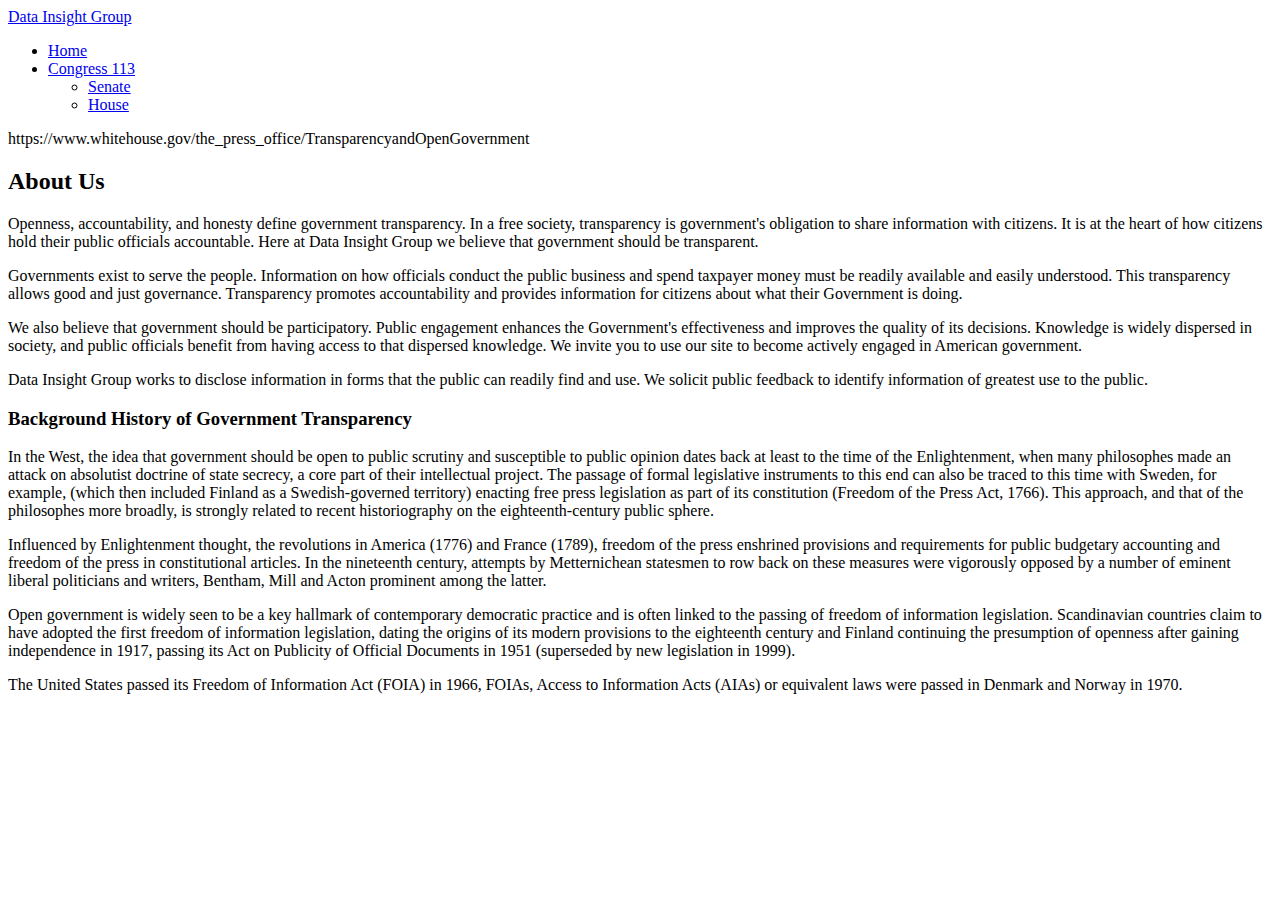
==== index.html @ 51575472 "Hice tablas dinamicas para House y Senate" ====
<!DOCTYPE html>
<html lang="en">

<head>

</head>

<body>
  <nav>
    <div>
      <div>
        <a href="#">Data Insight Group</a>
      </div>
      <ul>
        <li><a href="#">Home</a></li>
        <li>
          <a href="#">Congress 113</a>
          <ul>
            <li><a href="./senate.html">Senate</a></li>
            <li><a href="./house.html">House</a></li>
          </ul>
        </li>
      </ul>
    </div>
  </nav>

  <header>
    <div>
      <p>https://www.whitehouse.gov/the_press_office/TransparencyandOpenGovernment</p>

    </div>
  </header>
  <!--Table container-->
  <div>
    <h2>About Us</h2>
    <p>Openness, accountability, and honesty define government transparency. In a free society, transparency is
      government's obligation to share information with citizens. It is at the heart of how citizens hold their public
      officials accountable. Here at Data Insight Group we believe that government should be transparent.</p>
    <p>Governments exist to serve the people. Information on how officials conduct the public business and spend
      taxpayer money must be readily available and easily understood. This transparency allows good and just governance.
      Transparency promotes accountability and provides information for citizens about what their Government is doing.
    </p>
    <p>We also believe that government should be participatory. Public engagement enhances the Government's
      effectiveness and improves the quality of its decisions. Knowledge is widely dispersed in society, and public
      officials benefit from having access to that dispersed knowledge. We invite you to use our site to become actively
      engaged in American government.</p>
    <p>Data Insight Group works to disclose information in forms that the public can readily find and use. We solicit
      public feedback to identify information of greatest use to the public.</p>

    <h3>Background History of Government Transparency</h3>
    <p>In the West, the idea that government should be open to public scrutiny and susceptible to public opinion dates
      back at least to the time of the Enlightenment, when many philosophes made an attack on absolutist doctrine of
      state secrecy, a core part of their intellectual project. The passage of formal legislative instruments to this
      end can also be traced to this time with Sweden, for example, (which then included Finland as a Swedish-governed
      territory) enacting free press legislation as part of its constitution (Freedom of the Press Act, 1766). This
      approach, and that of the philosophes more broadly, is strongly related to recent historiography on the
      eighteenth-century public sphere.

      <p>Influenced by Enlightenment thought, the revolutions in America (1776) and France (1789), freedom of the press
        enshrined provisions and requirements for public budgetary accounting and freedom of the press in constitutional
        articles. In the nineteenth century, attempts by Metternichean statesmen to row back on these measures were
        vigorously opposed by a number of eminent liberal politicians and writers, Bentham, Mill and Acton prominent
        among the latter.</p>

      <p>Open government is widely seen to be a key hallmark of contemporary democratic practice and is often linked to
        the passing of freedom of information legislation. Scandinavian countries claim to have adopted the first
        freedom of information legislation, dating the origins of its modern provisions to the eighteenth century and
        Finland continuing the presumption of openness after gaining independence in 1917, passing its Act on Publicity
        of Official Documents in 1951 (superseded by new legislation in 1999).</p>

      <p>The United States passed its Freedom of Information Act (FOIA) in 1966, FOIAs, Access to Information Acts
        (AIAs) or equivalent laws were passed in Denmark and Norway in 1970.</p>

  </div>
</body>

</html>
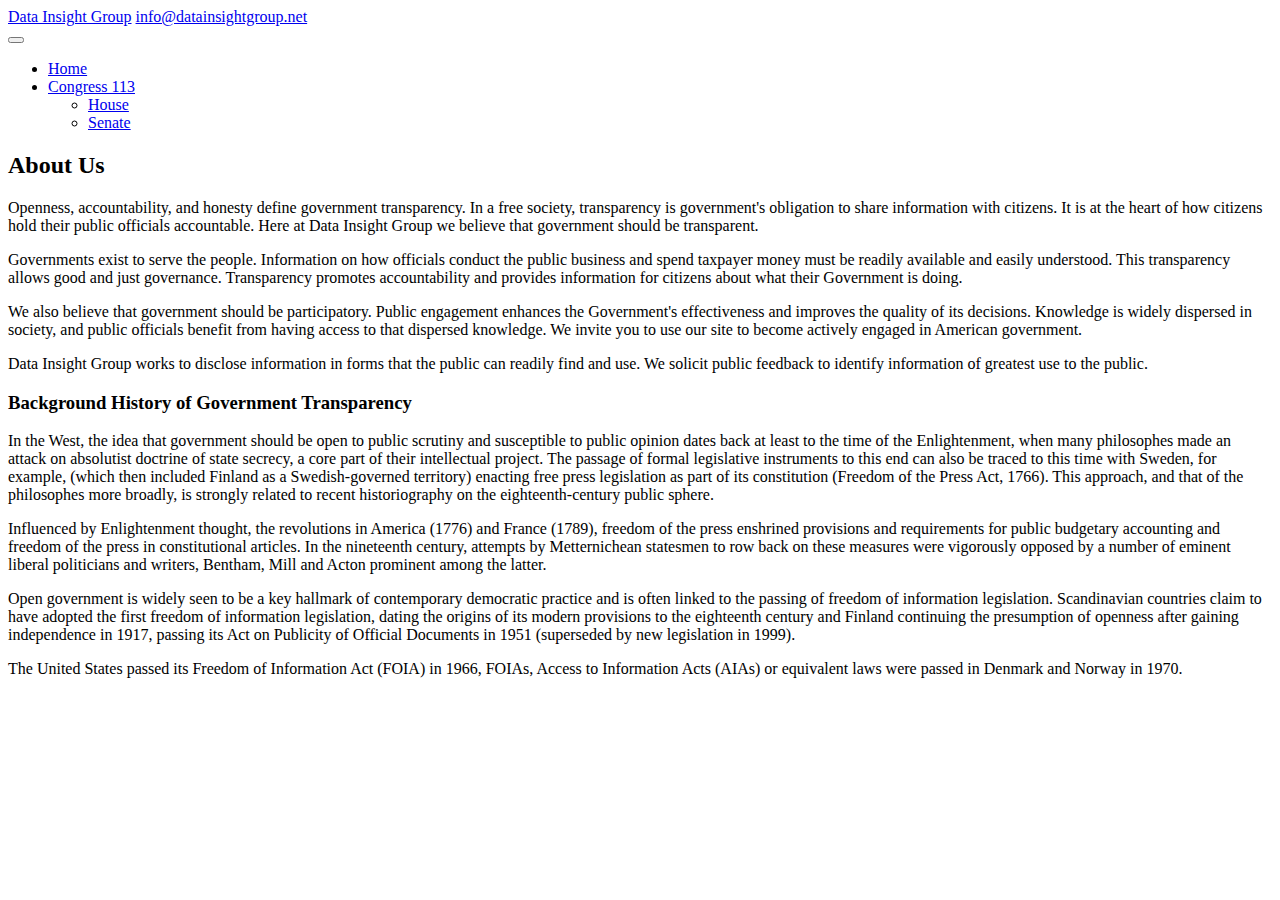
==== commit 7caa84a3: "Finished task 2 and 3" ====
--- a/index.html
+++ b/index.html
@@ -2,34 +2,49 @@
 <html lang="en">
 
 <head>
-
+  <meta charset="UTF-8">
+  <meta http-equiv="X-UA-Compatible" content="IE=edge">
+  <meta name="viewport" content="width=device-width, initial-scale=1.0">
+  <title>Document</title>
+  <link href="https://cdn.jsdelivr.net/npm/bootstrap@5.1.3/dist/css/bootstrap.min.css" rel="stylesheet"
+    integrity="sha384-1BmE4kWBq78iYhFldvKuhfTAU6auU8tT94WrHftjDbrCEXSU1oBoqyl2QvZ6jIW3" crossorigin="anonymous">
+  <link rel="stylesheet" href="css/style.css">
 </head>
 
 <body>
-  <nav>
-    <div>
-      <div>
-        <a href="#">Data Insight Group</a>
+  <header>
+    <div class="d-flex justify-content-between align-items-center mx-5">
+      <a href="./index.html" class="text-decoration-none fs-1">Data Insight Group</a>
+      <a href="mailto:info@datainsightgroup.net" class="text-decoration-none fs-4">info@datainsightgroup.net</a>
+    </div>
+  </header>
+
+  <nav class="navbar navbar-expand-lg navbar-light bg-light">
+    <div class="container-fluid">
+      <button class="navbar-toggler" type="button" data-bs-toggle="collapse" data-bs-target="#navbarNavDropdown"
+        aria-controls="navbarNavDropdown" aria-expanded="false" aria-label="Toggle navigation">
+        <span class="navbar-toggler-icon"></span>
+      </button>
+      <div class="collapse navbar-collapse" id="navbarNavDropdown">
+        <ul class="navbar-nav">
+          <li class="nav-item">
+            <a class="nav-link active" aria-current="page" href="./index.html">Home</a>
+          </li>
+          <li class="nav-item dropdown">
+            <a class="nav-link dropdown-toggle" href="#" id="navbarDropdownMenuLink" role="button"
+              data-bs-toggle="dropdown" aria-expanded="false">
+              Congress 113
+            </a>
+            <ul class="dropdown-menu" aria-labelledby="navbarDropdownMenuLink">
+              <li><a class="dropdown-item" href="./house.html">House</a></li>
+              <li><a class="dropdown-item" href="./senate.html">Senate</a></li>
+            </ul>
+          </li>
+        </ul>
       </div>
-      <ul>
-        <li><a href="#">Home</a></li>
-        <li>
-          <a href="#">Congress 113</a>
-          <ul>
-            <li><a href="./senate.html">Senate</a></li>
-            <li><a href="./house.html">House</a></li>
-          </ul>
-        </li>
-      </ul>
     </div>
   </nav>
 
-  <header>
-    <div>
-      <p>https://www.whitehouse.gov/the_press_office/TransparencyandOpenGovernment</p>
-
-    </div>
-  </header>
   <!--Table container-->
   <div>
     <h2>About Us</h2>
@@ -72,6 +87,10 @@
         (AIAs) or equivalent laws were passed in Denmark and Norway in 1970.</p>
 
   </div>
+  <script src="https://cdn.jsdelivr.net/npm/bootstrap@5.1.3/dist/js/bootstrap.bundle.min.js"
+    integrity="sha384-ka7Sk0Gln4gmtz2MlQnikT1wXgYsOg+OMhuP+IlRH9sENBO0LRn5q+8nbTov4+1p" crossorigin="anonymous">
+  </script>
+  <script src="./js/main.js"></script>
 </body>
 
 </html>--- a/css/style.css
+++ b/css/style.css
@@ -0,0 +1,22 @@
+.link-text {
+    text-decoration: none;
+}
+
+.filter-width {
+    width: 15%;
+}
+
+.pepito {
+    background-color: red;
+}
+
+/* .table {
+    min-height: 25vh;
+} */
+
+tr td:nth-child(1){
+    width: 40%;
+}
+tr td:nth-child(n+2){
+    width: 15%;
+}
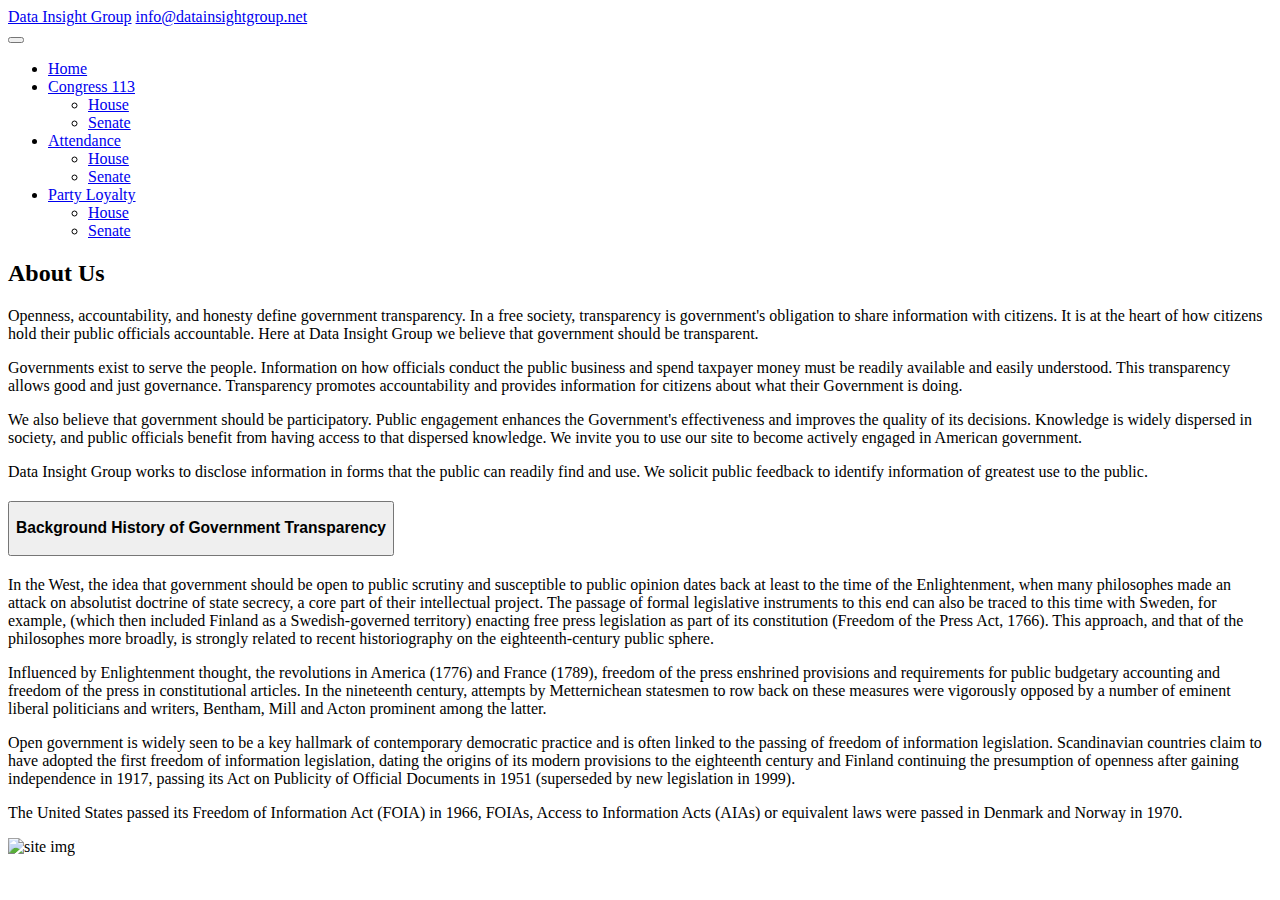
==== commit e9c70fcb: "Finished tasks" ====
--- a/index.html
+++ b/index.html
@@ -9,6 +9,7 @@
   <link href="https://cdn.jsdelivr.net/npm/bootstrap@5.1.3/dist/css/bootstrap.min.css" rel="stylesheet"
     integrity="sha384-1BmE4kWBq78iYhFldvKuhfTAU6auU8tT94WrHftjDbrCEXSU1oBoqyl2QvZ6jIW3" crossorigin="anonymous">
   <link rel="stylesheet" href="css/style.css">
+  <title>Home</title>
 </head>
 
 <body>
@@ -30,67 +31,122 @@
           <li class="nav-item">
             <a class="nav-link active" aria-current="page" href="./index.html">Home</a>
           </li>
+
           <li class="nav-item dropdown">
             <a class="nav-link dropdown-toggle" href="#" id="navbarDropdownMenuLink" role="button"
-              data-bs-toggle="dropdown" aria-expanded="false">
-              Congress 113
-            </a>
+              data-bs-toggle="dropdown" aria-expanded="false">Congress 113</a>
             <ul class="dropdown-menu" aria-labelledby="navbarDropdownMenuLink">
               <li><a class="dropdown-item" href="./house.html">House</a></li>
               <li><a class="dropdown-item" href="./senate.html">Senate</a></li>
             </ul>
           </li>
+
+          <li class="nav-item dropdown">
+            <a class="nav-link dropdown-toggle" href="#" id="navbarDropdownMenuLink" role="button"
+              data-bs-toggle="dropdown" aria-expanded="false">Attendance</a>
+            <ul class="dropdown-menu" aria-labelledby="navbarDropdownMenuLink">
+              <li><a class="dropdown-item" href="./attendance-house.html">House</a></li>
+              <li><a class="dropdown-item" href="./attendance-senate.html">Senate</a></li>
+            </ul>
+          </li>
+
+          <li class="nav-item dropdown">
+            <a class="nav-link dropdown-toggle" href="#" id="navbarDropdownMenuLink" role="button"
+              data-bs-toggle="dropdown" aria-expanded="false">Party Loyalty</a>
+            <ul class="dropdown-menu" aria-labelledby="navbarDropdownMenuLink">
+              <li><a class="dropdown-item" href="./loyalty-house.html">House</a></li>
+              <li><a class="dropdown-item" href="./loyalty-senate.html">Senate</a></li>
+            </ul>
+          </li>
+
         </ul>
       </div>
     </div>
   </nav>
 
   <!--Table container-->
-  <div>
-    <h2>About Us</h2>
-    <p>Openness, accountability, and honesty define government transparency. In a free society, transparency is
-      government's obligation to share information with citizens. It is at the heart of how citizens hold their public
-      officials accountable. Here at Data Insight Group we believe that government should be transparent.</p>
-    <p>Governments exist to serve the people. Information on how officials conduct the public business and spend
-      taxpayer money must be readily available and easily understood. This transparency allows good and just governance.
-      Transparency promotes accountability and provides information for citizens about what their Government is doing.
-    </p>
-    <p>We also believe that government should be participatory. Public engagement enhances the Government's
-      effectiveness and improves the quality of its decisions. Knowledge is widely dispersed in society, and public
-      officials benefit from having access to that dispersed knowledge. We invite you to use our site to become actively
-      engaged in American government.</p>
-    <p>Data Insight Group works to disclose information in forms that the public can readily find and use. We solicit
-      public feedback to identify information of greatest use to the public.</p>
+  <div class="d-flex align-items-center">
+    <div class="col-8 ms-5 mt-5">
+      <h2>About Us</h2>
+      <p>Openness, accountability, and honesty define government transparency. In a free society, transparency is
+        government's obligation to share information with citizens. It is at the heart of how citizens hold their public
+        officials accountable. Here at Data Insight Group we believe that government should be transparent.</p>
+      <p>Governments exist to serve the people. Information on how officials conduct the public business and spend
+        taxpayer money must be readily available and easily understood. This transparency allows good and just
+        governance.
+        Transparency promotes accountability and provides information for citizens about what their Government is doing.
+      </p>
+      <p>We also believe that government should be participatory. Public engagement enhances the Government's
+        effectiveness and improves the quality of its decisions. Knowledge is widely dispersed in society, and public
+        officials benefit from having access to that dispersed knowledge. We invite you to use our site to become
+        actively
+        engaged in American government.</p>
+      <p>Data Insight Group works to disclose information in forms that the public can readily find and use. We solicit
+        public feedback to identify information of greatest use to the public.</p>
 
-    <h3>Background History of Government Transparency</h3>
-    <p>In the West, the idea that government should be open to public scrutiny and susceptible to public opinion dates
-      back at least to the time of the Enlightenment, when many philosophes made an attack on absolutist doctrine of
-      state secrecy, a core part of their intellectual project. The passage of formal legislative instruments to this
-      end can also be traced to this time with Sweden, for example, (which then included Finland as a Swedish-governed
-      territory) enacting free press legislation as part of its constitution (Freedom of the Press Act, 1766). This
-      approach, and that of the philosophes more broadly, is strongly related to recent historiography on the
-      eighteenth-century public sphere.
 
-      <p>Influenced by Enlightenment thought, the revolutions in America (1776) and France (1789), freedom of the press
-        enshrined provisions and requirements for public budgetary accounting and freedom of the press in constitutional
-        articles. In the nineteenth century, attempts by Metternichean statesmen to row back on these measures were
-        vigorously opposed by a number of eminent liberal politicians and writers, Bentham, Mill and Acton prominent
-        among the latter.</p>
+      <div class="accordion accordion-flush" id="accordionFlushExample">
+        <div class="accordion-item">
+          <h2 class="accordion-header" id="flush-headingOne">
+            <button class="accordion-button collapsed" type="button" data-bs-toggle="collapse"
+              data-bs-target="#flush-collapseOne" aria-expanded="false" aria-controls="flush-collapseOne">
 
-      <p>Open government is widely seen to be a key hallmark of contemporary democratic practice and is often linked to
-        the passing of freedom of information legislation. Scandinavian countries claim to have adopted the first
-        freedom of information legislation, dating the origins of its modern provisions to the eighteenth century and
-        Finland continuing the presumption of openness after gaining independence in 1917, passing its Act on Publicity
-        of Official Documents in 1951 (superseded by new legislation in 1999).</p>
+              <h3>Background History of Government Transparency</h3>
+            </button>
+          </h2>
+          <div id="flush-collapseOne" class="accordion-collapse collapse" aria-labelledby="flush-headingOne"
+            data-bs-parent="#accordionFlushExample">
+            <div class="accordion-body">
+              <p>In the West, the idea that government should be open to public scrutiny and susceptible to public
+                opinion dates
+                back at least to the time of the Enlightenment, when many philosophes made an attack on absolutist
+                doctrine of
+                state secrecy, a core part of their intellectual project. The passage of formal legislative instruments
+                to this
+                end can also be traced to this time with Sweden, for example, (which then included Finland as a
+                Swedish-governed
+                territory) enacting free press legislation as part of its constitution (Freedom of the Press Act, 1766).
+                This
+                approach, and that of the philosophes more broadly, is strongly related to recent historiography on the
+                eighteenth-century public sphere.
 
-      <p>The United States passed its Freedom of Information Act (FOIA) in 1966, FOIAs, Access to Information Acts
-        (AIAs) or equivalent laws were passed in Denmark and Norway in 1970.</p>
+                <p>Influenced by Enlightenment thought, the revolutions in America (1776) and France (1789), freedom of
+                  the press
+                  enshrined provisions and requirements for public budgetary accounting and freedom of the press in
+                  constitutional
+                  articles. In the nineteenth century, attempts by Metternichean statesmen to row back on these measures
+                  were
+                  vigorously opposed by a number of eminent liberal politicians and writers, Bentham, Mill and Acton
+                  prominent
+                  among the latter.</p>
 
+                <p>Open government is widely seen to be a key hallmark of contemporary democratic practice and is often
+                  linked to
+                  the passing of freedom of information legislation. Scandinavian countries claim to have adopted the
+                  first
+                  freedom of information legislation, dating the origins of its modern provisions to the eighteenth
+                  century and
+                  Finland continuing the presumption of openness after gaining independence in 1917, passing its Act on
+                  Publicity
+                  of Official Documents in 1951 (superseded by new legislation in 1999).</p>
+
+                <p>The United States passed its Freedom of Information Act (FOIA) in 1966, FOIAs, Access to Information
+                  Acts
+                  (AIAs) or equivalent laws were passed in Denmark and Norway in 1970.</p>
+            </div>
+          </div>
+        </div>
+      </div>
+
+    </div>
+
+    <img src="https://picsum.photos/300/300" alt="site img" class="ms-5">
   </div>
+
+
   <script src="https://cdn.jsdelivr.net/npm/bootstrap@5.1.3/dist/js/bootstrap.bundle.min.js"
     integrity="sha384-ka7Sk0Gln4gmtz2MlQnikT1wXgYsOg+OMhuP+IlRH9sENBO0LRn5q+8nbTov4+1p" crossorigin="anonymous">
   </script>
-  <script src="./js/main.js"></script>
 </body>
 
 </html>--- a/css/style.css
+++ b/css/style.css
@@ -20,3 +20,11 @@
 tr td:nth-child(n+2){
     width: 15%;
 }
+
+#attendance tr td:nth-child(1){
+    width: 40%;
+}
+
+#attendance tr td:nth-child(n+2){
+    width: 30%;
+}
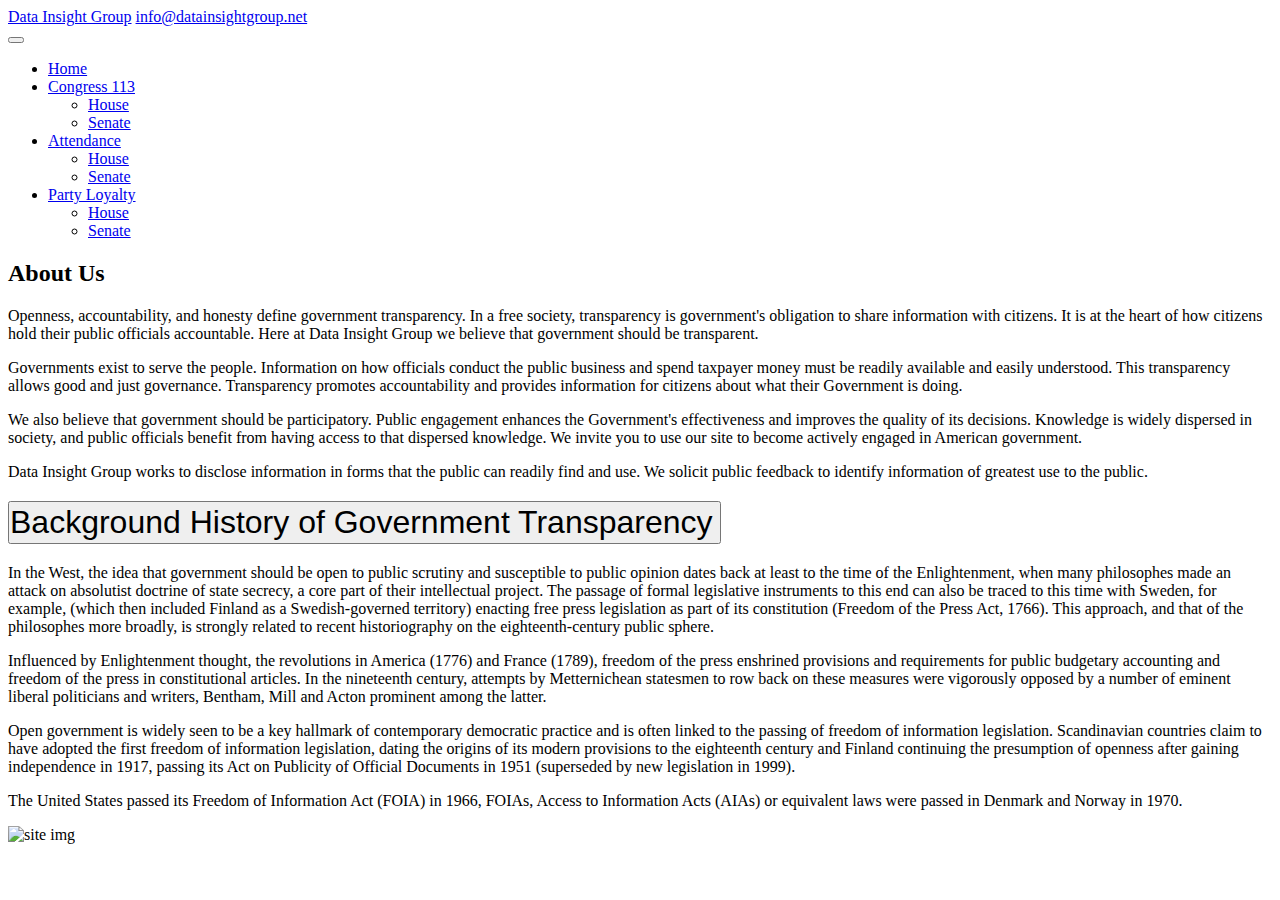
==== commit 220adc4d: "Finalizada la task 3" ====
--- a/index.html
+++ b/index.html
@@ -5,11 +5,10 @@
   <meta charset="UTF-8">
   <meta http-equiv="X-UA-Compatible" content="IE=edge">
   <meta name="viewport" content="width=device-width, initial-scale=1.0">
-  <title>Document</title>
+  <title>Home</title>
   <link href="https://cdn.jsdelivr.net/npm/bootstrap@5.1.3/dist/css/bootstrap.min.css" rel="stylesheet"
     integrity="sha384-1BmE4kWBq78iYhFldvKuhfTAU6auU8tT94WrHftjDbrCEXSU1oBoqyl2QvZ6jIW3" crossorigin="anonymous">
   <link rel="stylesheet" href="css/style.css">
-  <title>Home</title>
 </head>
 
 <body>
@@ -33,27 +32,27 @@
           </li>
 
           <li class="nav-item dropdown">
-            <a class="nav-link dropdown-toggle" href="#" id="navbarDropdownMenuLink" role="button"
+            <a class="nav-link dropdown-toggle" href="#" role="button"
               data-bs-toggle="dropdown" aria-expanded="false">Congress 113</a>
-            <ul class="dropdown-menu" aria-labelledby="navbarDropdownMenuLink">
+            <ul class="dropdown-menu">
               <li><a class="dropdown-item" href="./house.html">House</a></li>
               <li><a class="dropdown-item" href="./senate.html">Senate</a></li>
             </ul>
           </li>
 
           <li class="nav-item dropdown">
-            <a class="nav-link dropdown-toggle" href="#" id="navbarDropdownMenuLink" role="button"
+            <a class="nav-link dropdown-toggle" href="#" role="button"
               data-bs-toggle="dropdown" aria-expanded="false">Attendance</a>
-            <ul class="dropdown-menu" aria-labelledby="navbarDropdownMenuLink">
+            <ul class="dropdown-menu">
               <li><a class="dropdown-item" href="./attendance-house.html">House</a></li>
               <li><a class="dropdown-item" href="./attendance-senate.html">Senate</a></li>
             </ul>
           </li>
 
           <li class="nav-item dropdown">
-            <a class="nav-link dropdown-toggle" href="#" id="navbarDropdownMenuLink" role="button"
+            <a class="nav-link dropdown-toggle" href="#" role="button"
               data-bs-toggle="dropdown" aria-expanded="false">Party Loyalty</a>
-            <ul class="dropdown-menu" aria-labelledby="navbarDropdownMenuLink">
+            <ul class="dropdown-menu">
               <li><a class="dropdown-item" href="./loyalty-house.html">House</a></li>
               <li><a class="dropdown-item" href="./loyalty-senate.html">Senate</a></li>
             </ul>
@@ -90,8 +89,7 @@
           <h2 class="accordion-header" id="flush-headingOne">
             <button class="accordion-button collapsed" type="button" data-bs-toggle="collapse"
               data-bs-target="#flush-collapseOne" aria-expanded="false" aria-controls="flush-collapseOne">
-
-              <h3>Background History of Government Transparency</h3>
+              Background History of Government Transparency
             </button>
           </h2>
           <div id="flush-collapseOne" class="accordion-collapse collapse" aria-labelledby="flush-headingOne"
--- a/css/style.css
+++ b/css/style.css
@@ -28,3 +28,10 @@
 #attendance tr td:nth-child(n+2){
     width: 30%;
 }
+
+
+.accordion-button {
+    font-size: 2rem;
+    font-weight: 500;
+    padding-left: 0;
+}